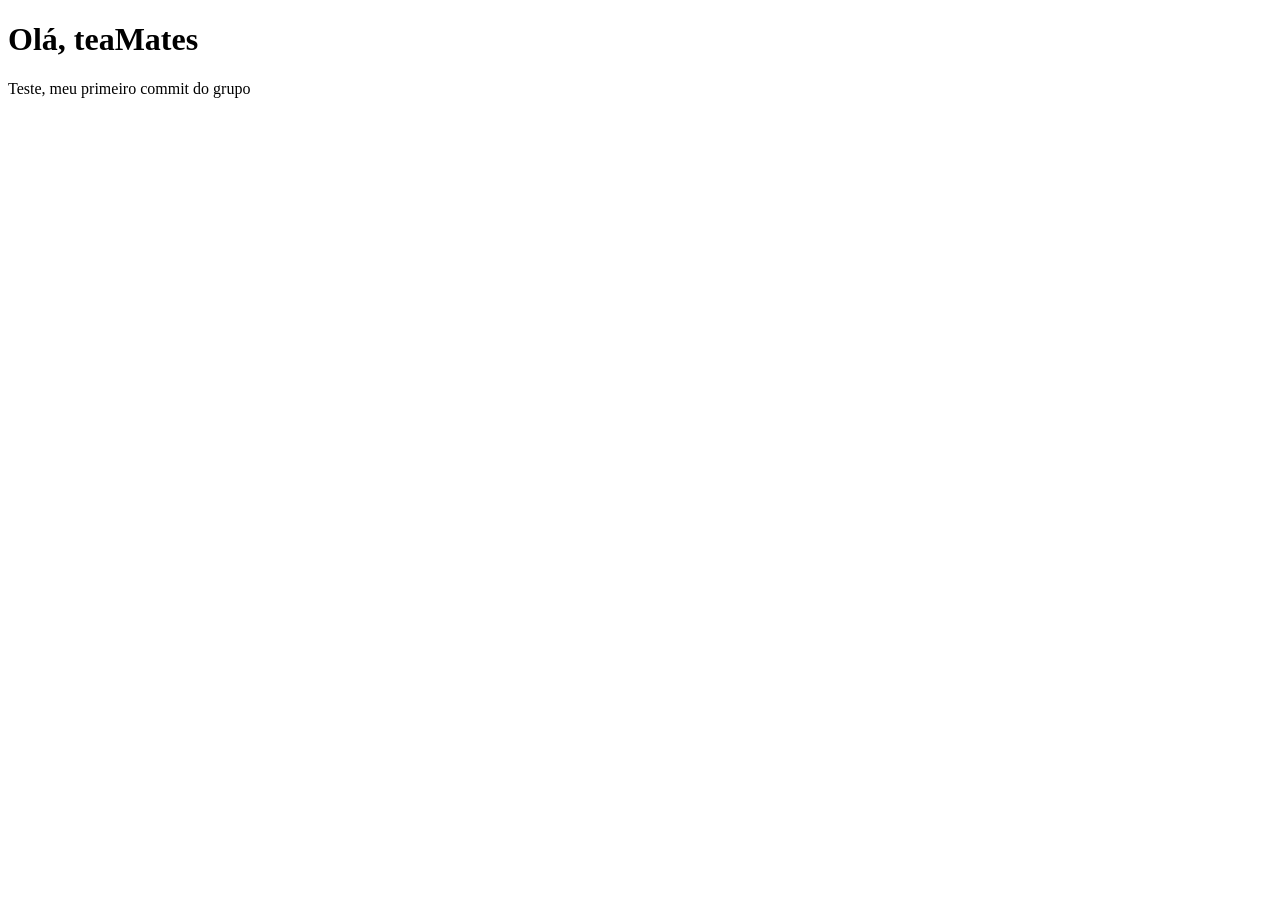
==== index.html @ ea6bacd2 "Merge fa0e7cc6adf2b7398c1d7f428a268da8e71f07e7 into 78d416ae7bd2edbe888c142519995e1b5209f025" ====
<!DOCTYPE html>
<html lang="pt-BR">
<head>
  <meta charset="UTF-8">
  <title>Rayltson - Início</title>
</head>
<body>
  <h1>Olá, teaMates</h1>
    <p>Teste, meu primeiro commit do grupo</p>
</body>
</html>
<script>
  // Exemplo de código JavaScript
  console.log("Bem-vindo ao Rayltson!");
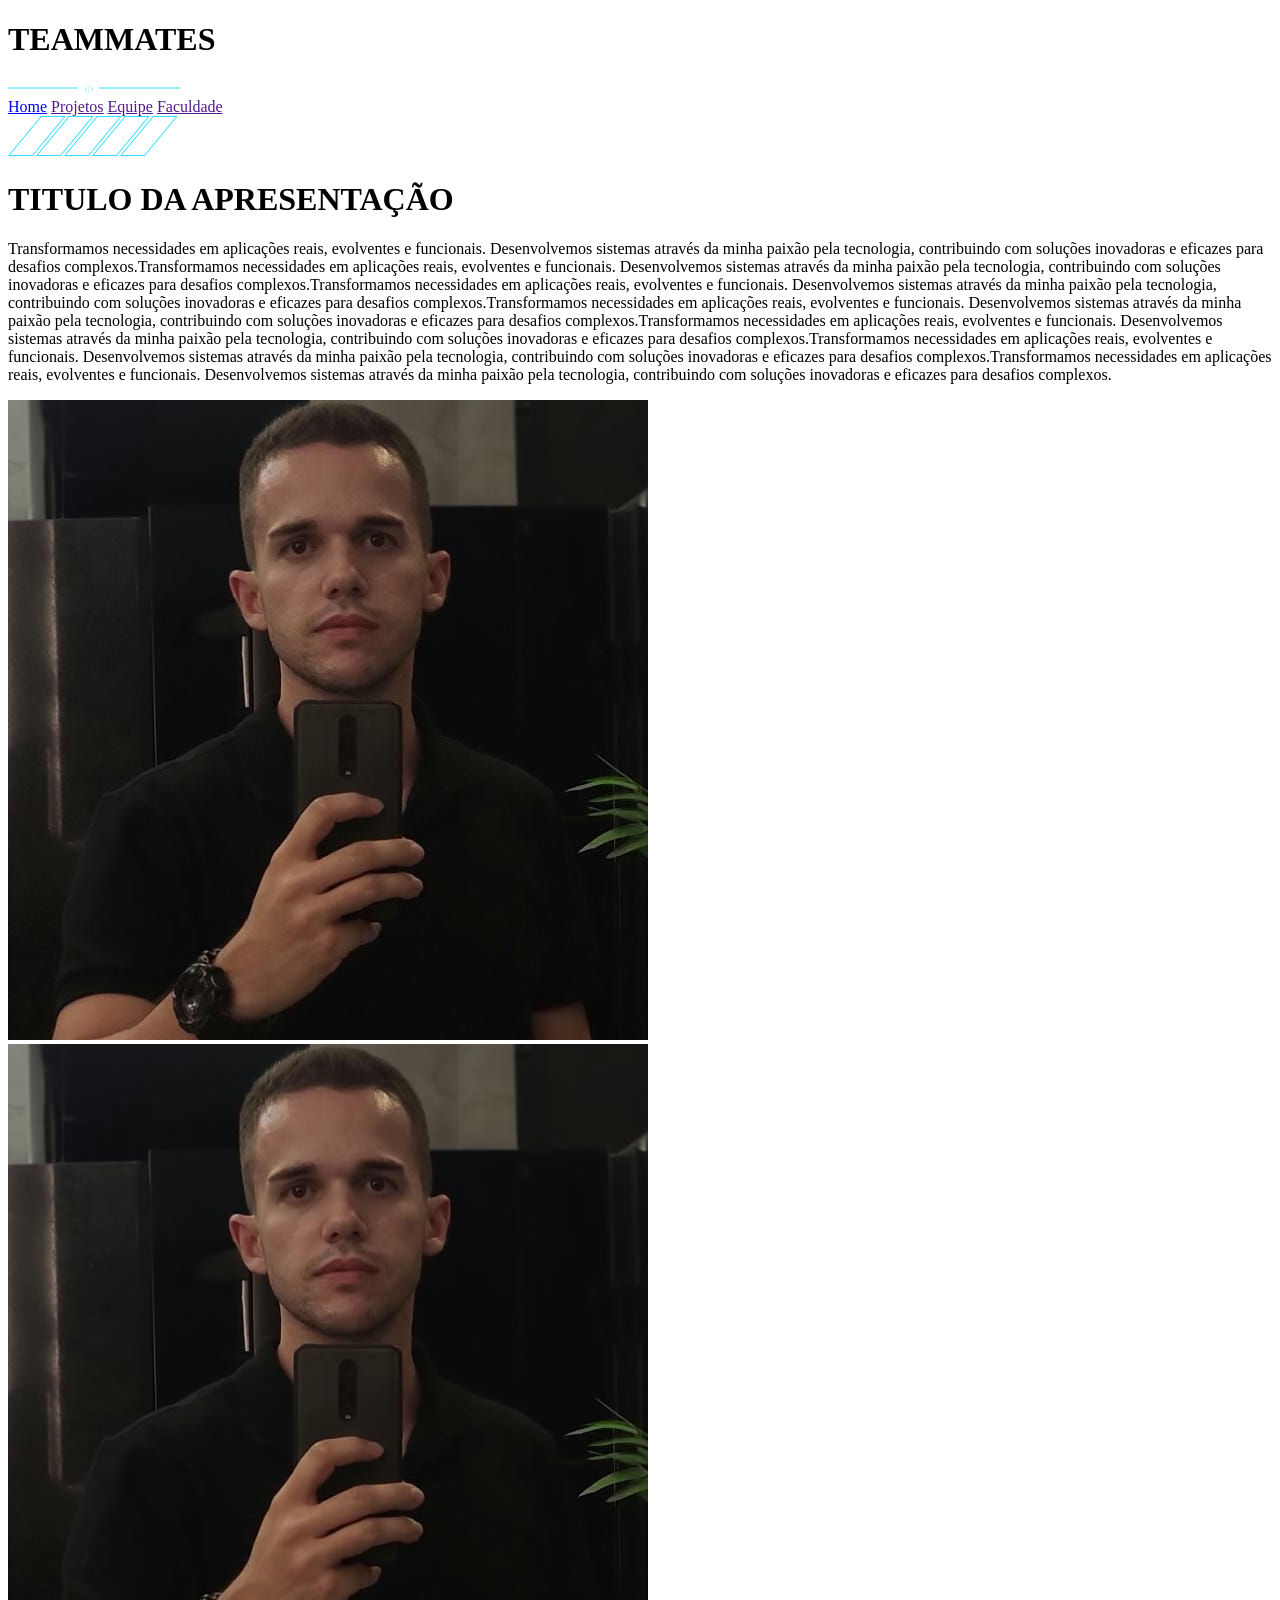
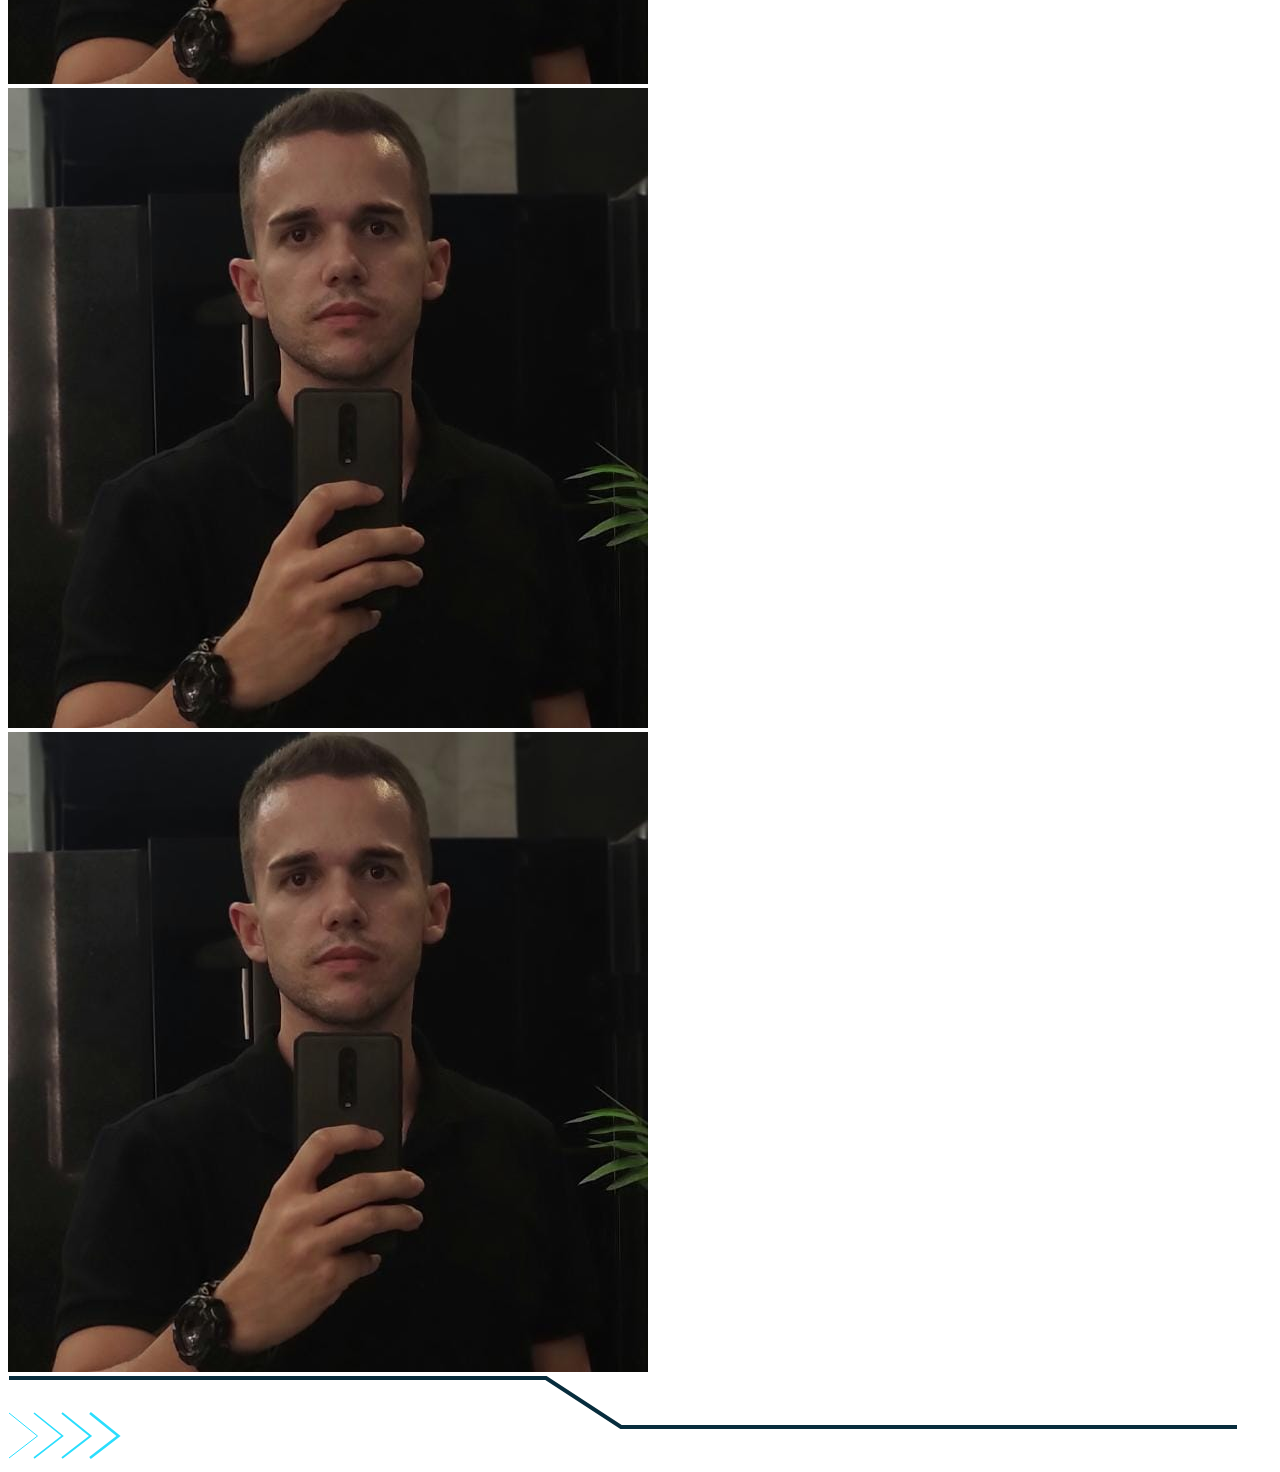
==== commit ce5604fc: "Merge b8f51bd18cb3ddc14e41b10d32d85a5cdb225f24 into 78d416ae7bd2edbe888c142519995e1b5209f025" ====
--- a/index.html
+++ b/index.html
@@ -2,13 +2,57 @@
 <html lang="pt-BR">
 <head>
   <meta charset="UTF-8">
-  <title>Rayltson - Início</title>
+  <title>teste</title>
+  <link rel="stylesheet" href="testestyle.css">
+
 </head>
-<body>
-  <h1>Olá, teaMates</h1>
-    <p>Teste, meu primeiro commit do grupo</p>
+<body class="body">
+  <header class="cabecalho">
+    
+    <div class="cabecalho__logo">
+      <h1>TEAMMATES</h1>
+       <img class="cabecalho__logo__icon" src="img/line dev teammates.svg" alt="logo do teammates" >
+    </div>
+
+    <nav class="cabecalho__menu">
+      <a class="cabecalho__menu__link" href="index.html">Home</a>
+      <a class="cabecalho__menu__link" href="">Projetos</a>
+      <a class="cabecalho__menu__link" href="">Equipe</a>
+      <a class="cabecalho__menu__link" href="">Faculdade</a>
+    </nav>
+  </header>
+
+  <main class="conteudo">
+
+    <div class="conteudo__titulo__caixa">
+      <img src="img/icone diagonal.svg" alt="icone diagonal" class="conteudo__icone">
+      <h1 class="conteudo__titulo">TITULO DA APRESENTAÇÃO</h1>
+    </div>
+
+      <section class="conteudo__texto__main">
+        <section class="conteudo__caixa">
+          <p class="conteudo__p">Transformamos necessidades em aplicações reais, evolventes e funcionais. Desenvolvemos sistemas através da minha paixão pela tecnologia, contribuindo com soluções inovadoras e eficazes para desafios complexos.Transformamos necessidades em aplicações reais, evolventes e funcionais. Desenvolvemos sistemas através da minha paixão pela tecnologia, contribuindo com soluções inovadoras e eficazes para desafios complexos.Transformamos necessidades em aplicações reais, evolventes e funcionais. Desenvolvemos sistemas através da minha paixão pela tecnologia, contribuindo com soluções inovadoras e eficazes para desafios complexos.Transformamos necessidades em aplicações reais, evolventes e funcionais. Desenvolvemos sistemas através da minha paixão pela tecnologia, contribuindo com soluções inovadoras e eficazes para desafios complexos.Transformamos necessidades em aplicações reais, evolventes e funcionais. Desenvolvemos sistemas através da minha paixão pela tecnologia, contribuindo com soluções inovadoras e eficazes para desafios complexos.Transformamos necessidades em aplicações reais, evolventes e funcionais. Desenvolvemos sistemas através da minha paixão pela tecnologia, contribuindo com soluções inovadoras e eficazes para desafios complexos.Transformamos necessidades em aplicações reais, evolventes e funcionais. Desenvolvemos sistemas através da minha paixão pela tecnologia, contribuindo com soluções inovadoras e eficazes para desafios complexos.</p>
+        </section>
+
+         <section class="conteudo__imagens">
+              
+                <img class="conteudo__imagens__perfil" src="img/juarez-img.jpg" alt="foto do juarez">
+                <img class="conteudo__imagens__perfil" src="img/juarez-img.jpg" alt="foto do juarez">
+                <img class="conteudo__imagens__perfil" src="img/juarez-img.jpg" alt="foto do juarez">
+                <img class="conteudo__imagens__perfil" src="img/juarez-img.jpg" alt="foto do juarez">
+             
+         </section>
+
+      </section>
+
+  </main>
+    
+  <footer>
+    <div class="rodape">
+      <img src="img/footer.svg" alt="rodape com icones">
+    </div>
+  </footer>
 </body>
 </html>
-<script>
-  // Exemplo de código JavaScript
-  console.log("Bem-vindo ao Rayltson!");+
+  
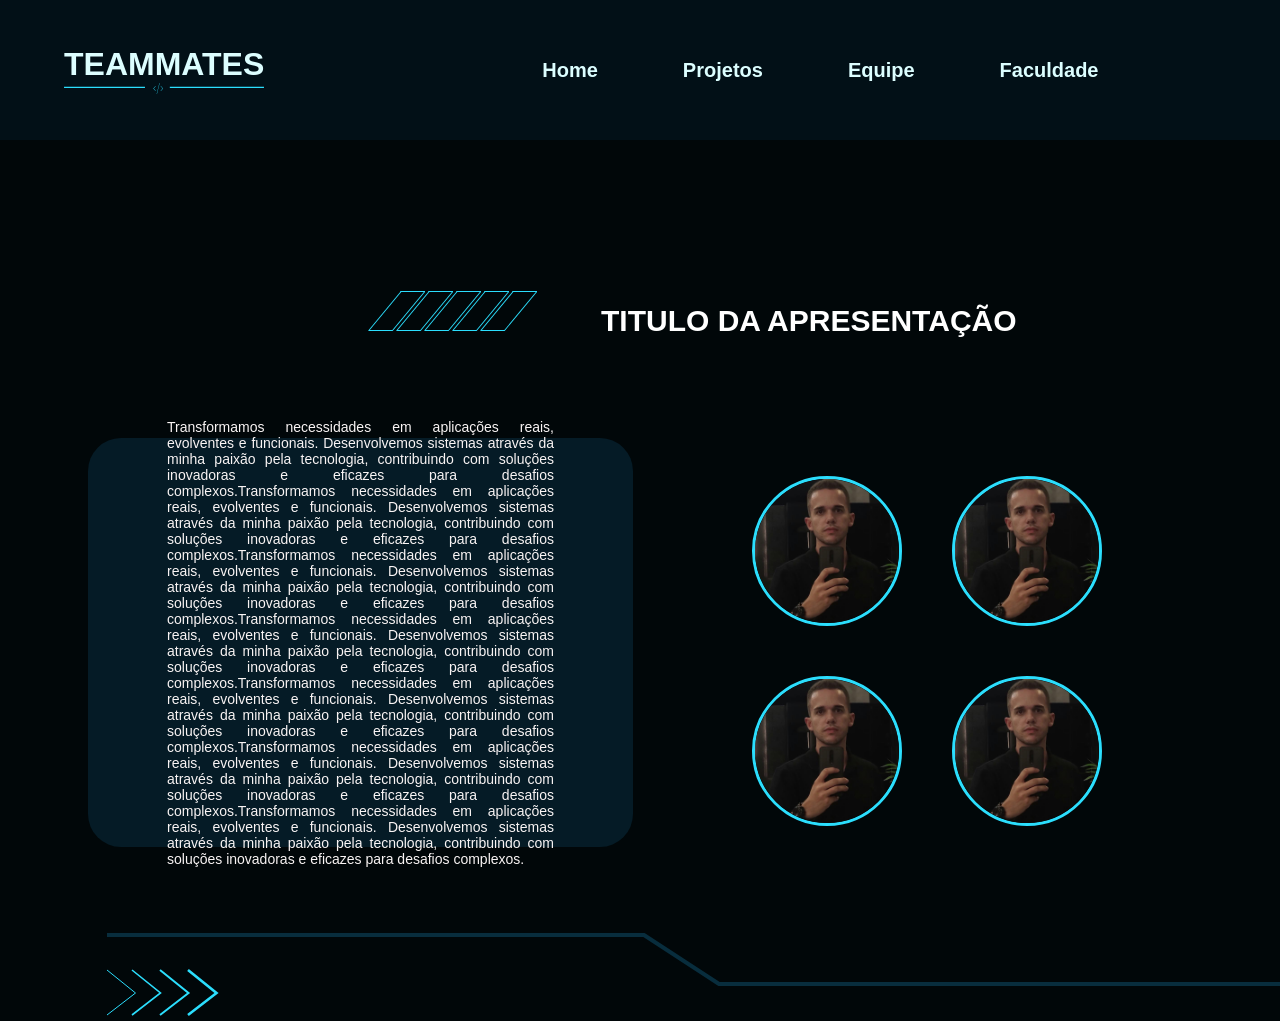
==== commit 47920fce: "Merge 9ef7104ca57b3a59281e571a9d320b1f5522ac92 into b8f51bd18cb3ddc14e41b10d32d85a5cdb225f24" ====
--- a/index.html
+++ b/index.html
@@ -3,7 +3,7 @@
 <head>
   <meta charset="UTF-8">
   <title>teste</title>
-  <link rel="stylesheet" href="testestyle.css">
+  <link rel="stylesheet" href="style/style.css">
 
 </head>
 <body class="body">
@@ -30,6 +30,7 @@
     </div>
 
       <section class="conteudo__texto__main">
+        
         <section class="conteudo__caixa">
           <p class="conteudo__p">Transformamos necessidades em aplicações reais, evolventes e funcionais. Desenvolvemos sistemas através da minha paixão pela tecnologia, contribuindo com soluções inovadoras e eficazes para desafios complexos.Transformamos necessidades em aplicações reais, evolventes e funcionais. Desenvolvemos sistemas através da minha paixão pela tecnologia, contribuindo com soluções inovadoras e eficazes para desafios complexos.Transformamos necessidades em aplicações reais, evolventes e funcionais. Desenvolvemos sistemas através da minha paixão pela tecnologia, contribuindo com soluções inovadoras e eficazes para desafios complexos.Transformamos necessidades em aplicações reais, evolventes e funcionais. Desenvolvemos sistemas através da minha paixão pela tecnologia, contribuindo com soluções inovadoras e eficazes para desafios complexos.Transformamos necessidades em aplicações reais, evolventes e funcionais. Desenvolvemos sistemas através da minha paixão pela tecnologia, contribuindo com soluções inovadoras e eficazes para desafios complexos.Transformamos necessidades em aplicações reais, evolventes e funcionais. Desenvolvemos sistemas através da minha paixão pela tecnologia, contribuindo com soluções inovadoras e eficazes para desafios complexos.Transformamos necessidades em aplicações reais, evolventes e funcionais. Desenvolvemos sistemas através da minha paixão pela tecnologia, contribuindo com soluções inovadoras e eficazes para desafios complexos.</p>
         </section>
--- a/style/style.css
+++ b/style/style.css
@@ -0,0 +1,137 @@
+@charset "UTF-8";
+@import url('https://fonts.googleapis.com/css2?family=Goldman:wght@400;700&family=Inter:ital,opsz,wght@0,14..32,100..900;1,14..32,100..900&family=Roboto+Mono:ital,wght@0,100..700;1,100..700&display=swap');
+
+
+/* Reset CSS básico */
+* {
+  margin: 0;
+  padding: 0;
+  box-sizing: border-box;
+}
+html, body {
+  height: 100%;
+  font-family: sans-serif;
+}
+:root {
+    --nav-bg-color: #021017;
+    --bg-color: #010709;
+    --container-bg-color: #0A233A;
+    --container-border-bg-color: #0A233A;
+    --font-primary-color: #DCFEFF;
+    --font-secondary-color: #2BDEFD;
+    --font-third-color: #F9F4F4;
+    --font-family-primary: "Goldman", sans-serif;
+    --font-family-secondary: "Inter", sans-serif;
+}
+
+body {
+  height: 100vh;
+  background-color: var(--bg-color);
+}
+
+
+.cabecalho{
+  display: flex;
+  flex-direction: row;
+  align-items: center;
+  justify-content: space-between;
+  background-color: #021017;
+  color: var(--font-primary-color);
+  height: 140px;
+  width: 100%;
+}
+.cabecalho__logo{
+    display: flex;
+    flex-direction: column;
+    padding: 64px;
+    color:var(--font-primary-color);
+}
+
+.cabecalho__menu{
+    display: flex;
+    justify-content: flex-end;
+    align-items: center;
+    padding: 214px;
+    gap:85px;
+    font-size: 18px;
+}
+.cabecalho__menu__link{
+    font-family: var(--font-family-primary);
+    color: var(--font-primary-color);
+    text-decoration: none;
+    font-size: 20px;
+    font-weight: 600;
+}
+
+.conteudo{
+  color: white;
+}
+.conteudo__titulo{
+  font-family: var(--font-family-primary);
+  font-size: 30px;
+  font-weight: 700;
+  text-align: center;
+  margin: 64px;
+ 
+}
+.conteudo__titulo__caixa{
+  display: flex;
+  flex-direction: row;
+  align-items: baseline;
+  justify-content: flex-start;
+  margin-top: 100px;
+  margin-left: 88px;
+  padding-left: 280px;
+}
+
+.conteudo__texto__main{
+  display: flex;
+  flex-direction: row;
+  align-items: center;
+  justify-content: center;
+  margin-top: 26px;
+  gap: 119px;
+}
+
+.conteudo__caixa{
+  background-color:#051B26 ;
+  border-radius:33px ;
+  width: 820px;
+  height: 409px;
+  display: flex;
+  flex-direction:row;
+  justify-content: space-between;
+  align-items: center;
+  margin-top: 10px;
+  margin-left: 88px;
+}
+.conteudo__p{
+  font-family: var(--font-family-secondary);
+  text-align: justify;
+  font-size: 14px;
+  font-weight: 400;
+  color: var(--font-third-color);
+  padding: 79px;
+}
+
+.conteudo__imagens{
+    display: grid;
+    grid-template-columns: repeat(2, 1fr);
+    margin-top: 26px;
+    margin-right: 178px;
+    gap: 50px;
+}
+
+.conteudo__imagens__perfil{
+  width: 150px;
+  height: 150px;
+  border-radius:100% ;
+  border: 3px solid var(--font-secondary-color);
+}
+
+.rodape{
+  width: 1128px;
+  height: 80px;
+  margin-top: 86px;
+  margin-left: 106px;
+} 
